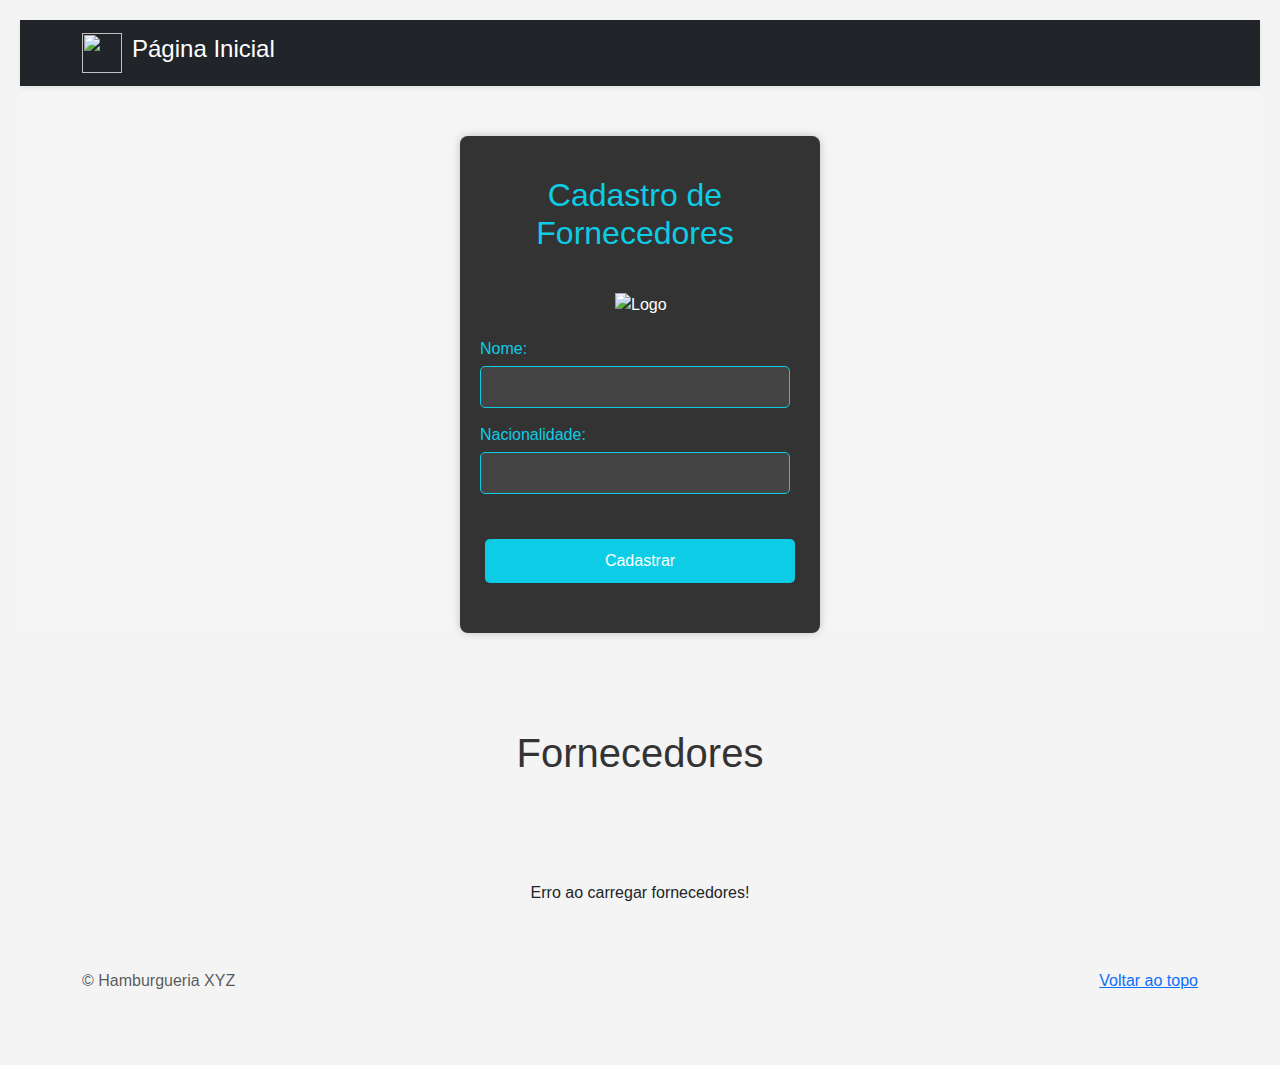
==== Aula16 Pessoal/fornecedores.html @ e13c5bb4 "update" ====
<!DOCTYPE html>
<html>

<head>
    <meta charset='utf-8'>
    <meta http-equiv='X-UA-Compatible' content='IE=edge'>
    <title>Administração de Marcas</title>
    <meta name='viewport' content='width=device-width, initial-scale=1'>
    <!-- Bootstrap -->
    <link href="https://cdn.jsdelivr.net/npm/bootstrap@5.3.3/dist/css/bootstrap.min.css" rel="stylesheet"
        integrity="sha384-QWTKZyjpPEjISv5WaRU9OFeRpok6YctnYmDr5pNlyT2bRjXh0JMhjY6hW+ALEwIH" crossorigin="anonymous">
    
    <!-- External CSS -->
    <link rel='stylesheet' type='text/css' media='screen' href="fornecedores.css">
</head>

<body>
    <!-- Barra de navegação -->
    <header>
        <div class="navbar navbar-dark bg-dark shadow-sm">
            <div class="container">
                <a href="./index.html" class="navbar-brand d-flex align-items-center">
                    <!-- Logo -->
                    <img src="../Assets/inventario.png" width="40" height="40" style="margin-right: 10px;">
                    <h4>Página Inicial</h4>
                </a>
            </div>
        </div>
    </header>

    <main>
        <!--cadastro-->
        <div id="container-cadastro">
            <div class="form-container">
                <h2>Cadastro de Fornecedores</h2>
                <img src="/Assets/fabricar.png" alt="Logo" class="logo">
                <form id="fornecedorForm">
                    <label for="nome">Nome:</label>
                    <input type="text" id="nome" name="nome" required>

                    <label for="nacionalidade">Nacionalidade:</label>
                    <input type="text" id="nacionalidade" name="nacionalidade" required>

                    <button type="button" onclick="cadastrarFornecedor()">Cadastrar</button>
                </form>
            </div>
        </div>
        <!--fim cadastro-->

        <section class="py-5 text-center container">
            <div class="row py-lg-5">
                <div class="col-lg-6 col-md-8 mx-auto">
                    <h1 class="fw-light">Fornecedores</h1>
                </div>
            </div>
        </section>



        <!--testando aula16-->
        <div id="fornecedores-container" class="card-container">

        </div>



    </main>

    <!-- Rodapé -->
    <footer class="text-body-secondary py-5">
        <div class="container">
            <p class="float-end mb-1">
                <a href="#"><span class="span-footer">Voltar ao topo</span></a>
            </p>
            <p class="mb-1">© Hamburgueria XYZ</p>

        </div>
    </footer>


    <!-- Scripts JQUERY do modal e boostrap 4.5.2 -->
    <script src="https://code.jquery.com/jquery-3.5.1.slim.min.js"></script>
    <script src="https://cdn.jsdelivr.net/npm/@popperjs/core@2.5.2/dist/umd/popper.min.js"></script>
    <script src="https://maxcdn.bootstrapcdn.com/bootstrap/4.5.2/js/bootstrap.min.js"></script>

    <!-- Script Externo (marca.js) -->
    <script src="script.js"></script>
</body>

</html>
---- Aula16 Pessoal/fornecedores.css ----
body{
    font-family: Arial, Helvetica, sans-serif;
    background-color: #f4f4f4;
    margin: 0;
    padding: 20px;
}

h1{
    text-align: center;
    color: #333;
}


.logo {
    padding-left:135px ;
    margin: 0 auto 20px auto;
    max-width: 200px;
    height: auto;
    display: inline-block;
    animation: oscillate 2.5s infinite ease-in-out; /* Efeito pulando */
}
/* Efeito pulando */
@keyframes oscillate {
    0%, 100% { transform: translateY(0); }
    50% { transform: translateY(-10px); }
}

/*Formulário de cadastro*/
#container-cadastro{
    font-family: Arial, Helvetica, sans-serif;
    background-color: #f5f5f5;
    display: flex;
    justify-content: center;
    align-items: center;
    margin: 0;
}

.form-container{
    margin-top: 50px;
    background-color: #333;
    color: #fff;
    padding: 20px;
    padding-right: 30px;
    border-radius: 8px;
    width: 360px;
    box-shadow: 0 0 10px rgba(0, 0, 0, 0.2);
    
}

.form-container h2{
    margin-top: 20px;
    text-align: center;
    color: rgb(13, 204, 230);
    margin-bottom: 40px;

}

.form-container label{
    display: block;
    margin-bottom: 5px;
    color:rgb(13, 204, 230);
    
}

.form-container input{
    width: 100%;
    padding: 8px;
    margin-bottom: 15px;
    border: 1px solid rgb(13, 204, 230);
    border-radius: 5px;
    background-color: #444;
    color: #fff;
}

.form-container button{
    width: 100%;
    padding: 10px;
    background-color:rgb(13, 204, 230);
    color: #fff;
    border: none;
    border-radius: 5px;
    cursor: pointer;
    font-size: 16px;
    margin-top: 30px;
    margin-bottom: 30px;
    margin-left: 5px;
}

.form-container button:hover{
    background-color: rgb(1, 219, 248);
}
/*fim formulário cadastro*/

.card-container{
    display: flex;
    flex-wrap: wrap;
    gap: 20px;
    justify-content: center;
}

.card{
    background-color: white;
    border-radius: 10px;
    /*box-shadow: 0 4px 8px rgba(0, 0, 0, 0.1);*/
    box-shadow: 0px 0px 15px 5px #141010; 
    width: 200px;
    padding: 20px;
    text-align: center;
    transition: transform 0.3s;
}

.card:hover{
    transform: translateY(-10px);
}

.card h2{
    font-size: 1.2rem;
    margin: 10px 0;
}

.card p{
    font-size: 1rem;
    color: #666;
}

.excluir{
    cursor: pointer;
}
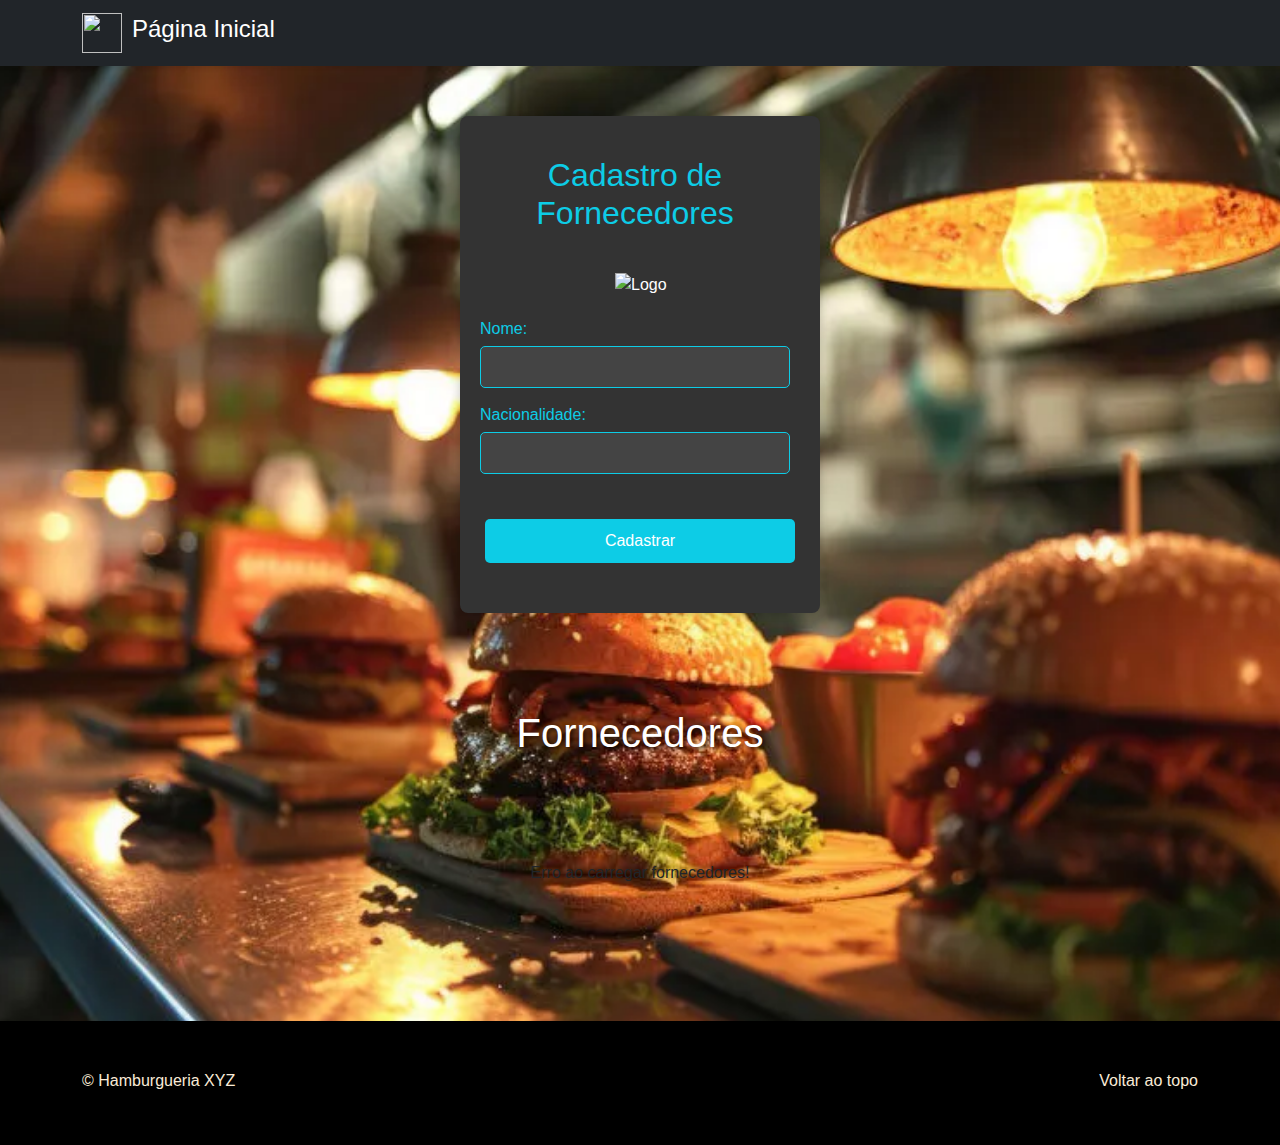
==== commit 822757a2: "update" ====
--- a/Aula16 Pessoal/fornecedores.html
+++ b/Aula16 Pessoal/fornecedores.html
@@ -9,7 +9,7 @@
     <!-- Bootstrap -->
     <link href="https://cdn.jsdelivr.net/npm/bootstrap@5.3.3/dist/css/bootstrap.min.css" rel="stylesheet"
         integrity="sha384-QWTKZyjpPEjISv5WaRU9OFeRpok6YctnYmDr5pNlyT2bRjXh0JMhjY6hW+ALEwIH" crossorigin="anonymous">
-    
+
     <!-- External CSS -->
     <link rel='stylesheet' type='text/css' media='screen' href="fornecedores.css">
 </head>
@@ -21,7 +21,7 @@
             <div class="container">
                 <a href="./index.html" class="navbar-brand d-flex align-items-center">
                     <!-- Logo -->
-                    <img src="../Assets/inventario.png" width="40" height="40" style="margin-right: 10px;">
+                    <img src="/Assets/burgue+refri.png" width="40" height="40" style="margin-right: 10px;">
                     <h4>Página Inicial</h4>
                 </a>
             </div>
--- a/Aula16 Pessoal/fornecedores.css
+++ b/Aula16 Pessoal/fornecedores.css
@@ -1,41 +1,70 @@
-body{
+* {
+    margin: 0;
+    padding: 0;
+    box-sizing: border-box;
+}
+
+body {
     font-family: Arial, Helvetica, sans-serif;
     background-color: #f4f4f4;
     margin: 0;
     padding: 20px;
+    background-image: url('./Assets/hamburgues.webp'); /* caminho para sua imagem */
+    background-size: cover; /* Faz com que a imagem cubra todo o fundo */
+    background-repeat: no-repeat; /* Impede que a imagem se repita */
+    background-position: center; /* Centraliza a imagem no fundo */
+    margin: 0; /* Remove margens padrão */
+    padding: 0;
+    
+    
+    
 }
 
-h1{
+h1 {
     text-align: center;
-    color: #333;
+    color: white;
+    text-shadow: 2px 2px 4px rgba(0, 0, 0, 0.7); /*sombra pra aparecer o titulo*/
+}
+a {
+    text-decoration: none;
 }
 
 
 .logo {
-    padding-left:135px ;
+    padding-left: 135px;
     margin: 0 auto 20px auto;
     max-width: 200px;
     height: auto;
     display: inline-block;
-    animation: oscillate 2.5s infinite ease-in-out; /* Efeito pulando */
+    animation: oscillate 2.5s infinite ease-in-out;
+    /* Efeito pulando */
 }
+
 /* Efeito pulando */
 @keyframes oscillate {
-    0%, 100% { transform: translateY(0); }
-    50% { transform: translateY(-10px); }
+
+    0%,
+    100% {
+        transform: translateY(0);
+    }
+
+    50% {
+        transform: translateY(-10px);
+    }
 }
 
 /*Formulário de cadastro*/
-#container-cadastro{
+#container-cadastro {
     font-family: Arial, Helvetica, sans-serif;
-    background-color: #f5f5f5;
+    
     display: flex;
     justify-content: center;
     align-items: center;
     margin: 0;
+    
 }
 
-.form-container{
+.form-container {
     margin-top: 50px;
     background-color: #333;
     color: #fff;
@@ -44,10 +73,10 @@
     border-radius: 8px;
     width: 360px;
     box-shadow: 0 0 10px rgba(0, 0, 0, 0.2);
-    
+
 }
 
-.form-container h2{
+.form-container h2 {
     margin-top: 20px;
     text-align: center;
     color: rgb(13, 204, 230);
@@ -55,14 +84,14 @@
 
 }
 
-.form-container label{
+.form-container label {
     display: block;
     margin-bottom: 5px;
-    color:rgb(13, 204, 230);
-    
+    color: rgb(13, 204, 230);
+
 }
 
-.form-container input{
+.form-container input {
     width: 100%;
     padding: 8px;
     margin-bottom: 15px;
@@ -72,10 +101,10 @@
     color: #fff;
 }
 
-.form-container button{
+.form-container button {
     width: 100%;
     padding: 10px;
-    background-color:rgb(13, 204, 230);
+    background-color: rgb(13, 204, 230);
     color: #fff;
     border: none;
     border-radius: 5px;
@@ -86,43 +115,62 @@
     margin-left: 5px;
 }
 
-.form-container button:hover{
+.form-container button:hover {
     background-color: rgb(1, 219, 248);
 }
+
 /*fim formulário cadastro*/
 
-.card-container{
+.card-container {
     display: flex;
     flex-wrap: wrap;
     gap: 20px;
     justify-content: center;
 }
 
-.card{
+.card {
     background-color: white;
     border-radius: 10px;
     /*box-shadow: 0 4px 8px rgba(0, 0, 0, 0.1);*/
-    box-shadow: 0px 0px 15px 5px #141010; 
+    box-shadow: 0px 0px 15px 5px #141010;
     width: 200px;
     padding: 20px;
     text-align: center;
     transition: transform 0.3s;
 }
 
-.card:hover{
+.card:hover {
     transform: translateY(-10px);
 }
 
-.card h2{
+.card h2 {
     font-size: 1.2rem;
     margin: 10px 0;
 }
 
-.card p{
+.card p {
     font-size: 1rem;
     color: #666;
 }
 
-.excluir{
+.excluir {
     cursor: pointer;
 }
+
+footer {
+    background-color: rgb(0, 0, 0) !important;
+    margin-top: 120px;
+}
+/* Define a cor de fundo do rodapé como preto e adiciona um espaçamento de 120px acima do rodapé. O "!important" assegura que essa cor prevaleça sobre outros estilos. */
+
+.span-footer,
+.mb-1 {
+    color: antiquewhite;
+}
+/* Define a cor do texto de elementos com as classes .span-footer e .mb-1 como antiquewhite (um tom claro). */
+
+.mb-4 {
+    background-color: rgba(0, 0, 0, 0.87) !important;
+    border-color: whitesmoke;
+}
+/* Aplica um fundo quase preto (com 87% de opacidade) aos elementos com a classe .mb-4 e define a cor da borda como "whitesmoke" (um tom claro). */